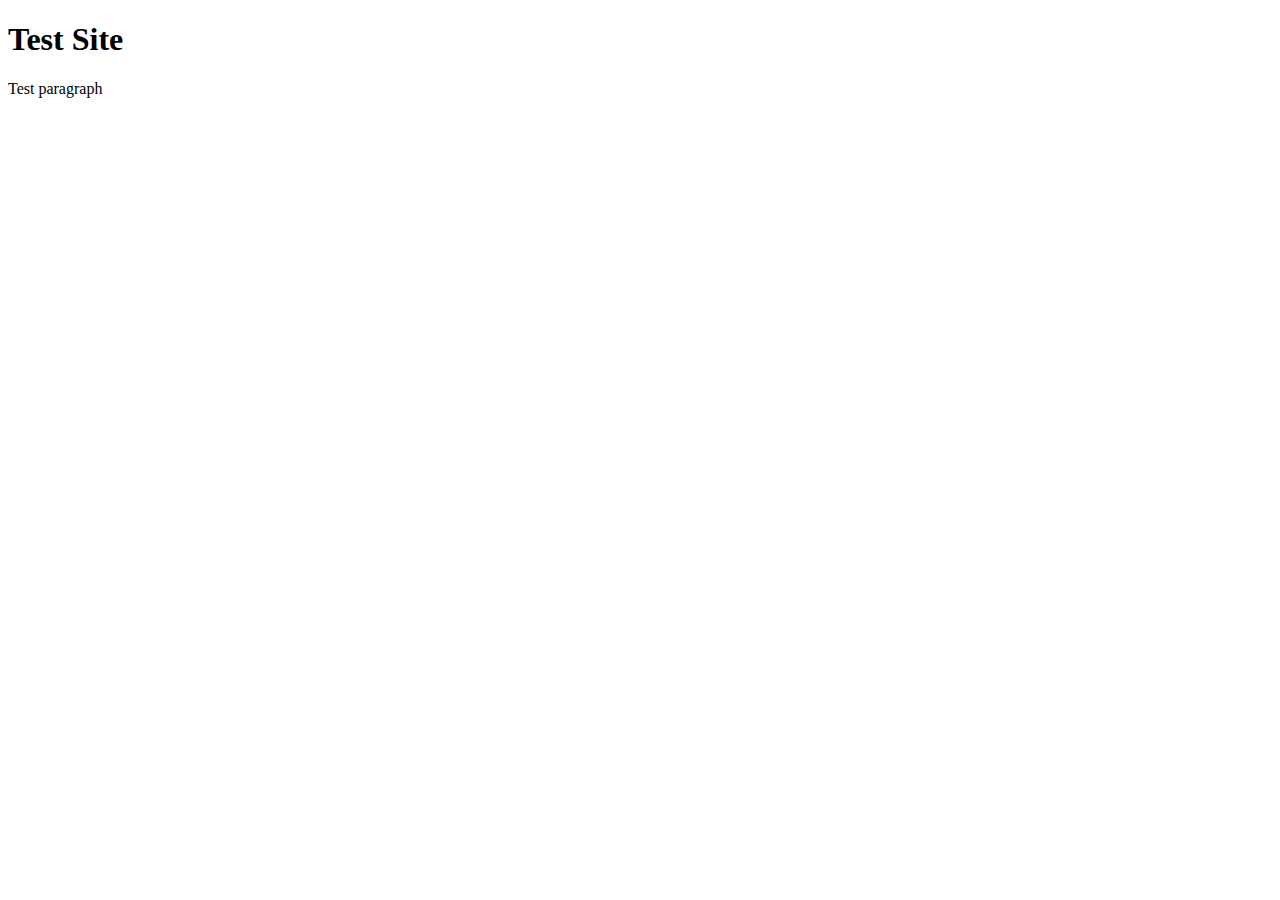
==== files/index.html @ 352f2d52 "[Metadata, Comments and Static Content] - Renamed index.html to files/index.html - Added files/404.h" ====
<!DOCTYPE html>
<html lang="en">
<head>
  <meta charset="UTF-8">
  <meta name="viewport" content="width=device-width, initial-scale=1.0">
  <title>GCP Bucket Static Site</title>
</head>
<body>
  <h1>Test Site</h1>
  <p>Test paragraph</p>
</body>
</html>
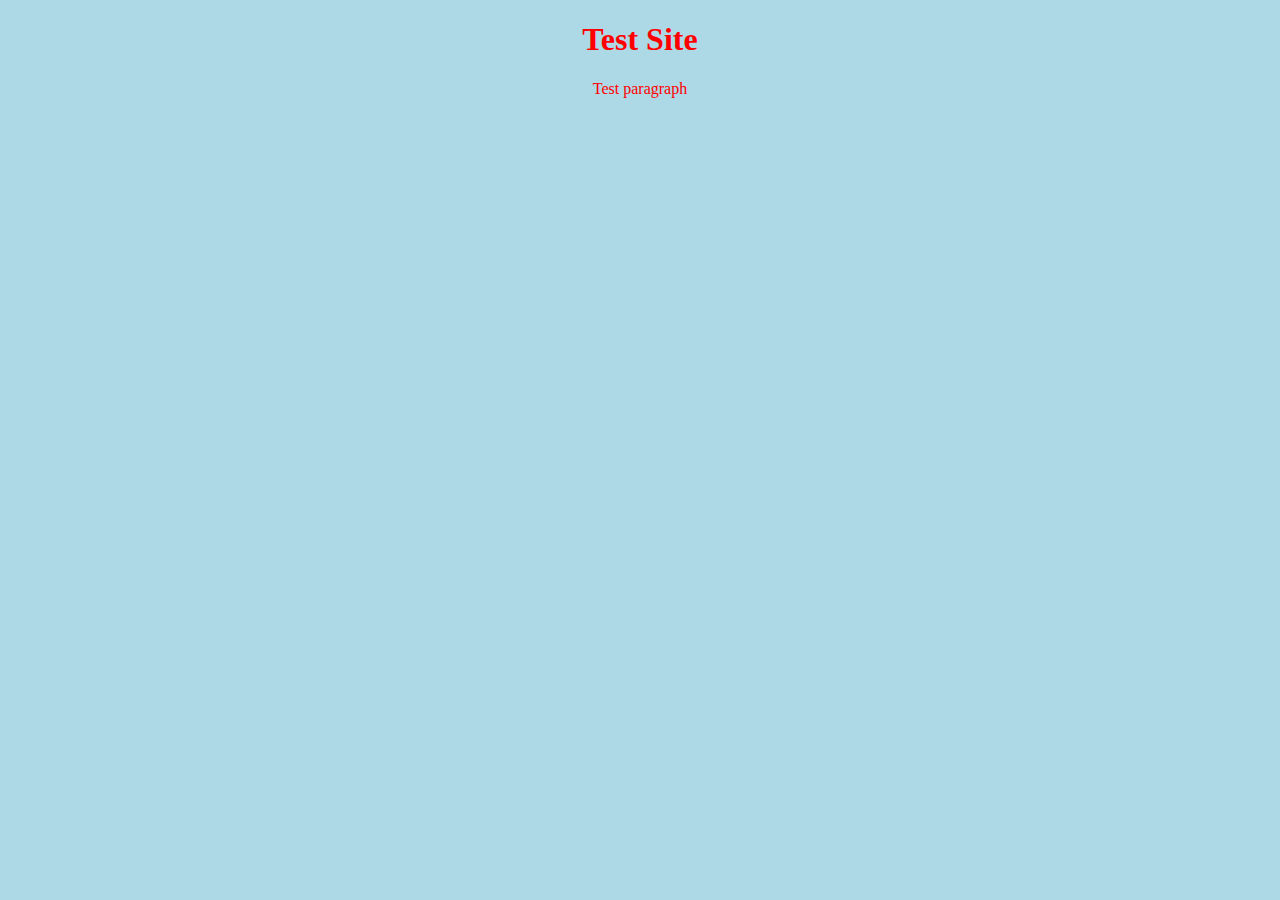
==== commit b1423e8f: "[Modified site files]" ====
--- a/files/index.html
+++ b/files/index.html
@@ -3,6 +3,7 @@
 <head>
   <meta charset="UTF-8">
   <meta name="viewport" content="width=device-width, initial-scale=1.0">
+  <link href="style.css" rel="stylesheet">
   <title>GCP Bucket Static Site</title>
 </head>
 <body>
--- a/files/style.css
+++ b/files/style.css
@@ -0,0 +1,13 @@
+h1 {
+    color: red;
+    text-align: center;
+}
+
+p {
+    color: red;
+    text-align: center;
+}
+
+body {
+    background-color: lightblue;
+}
